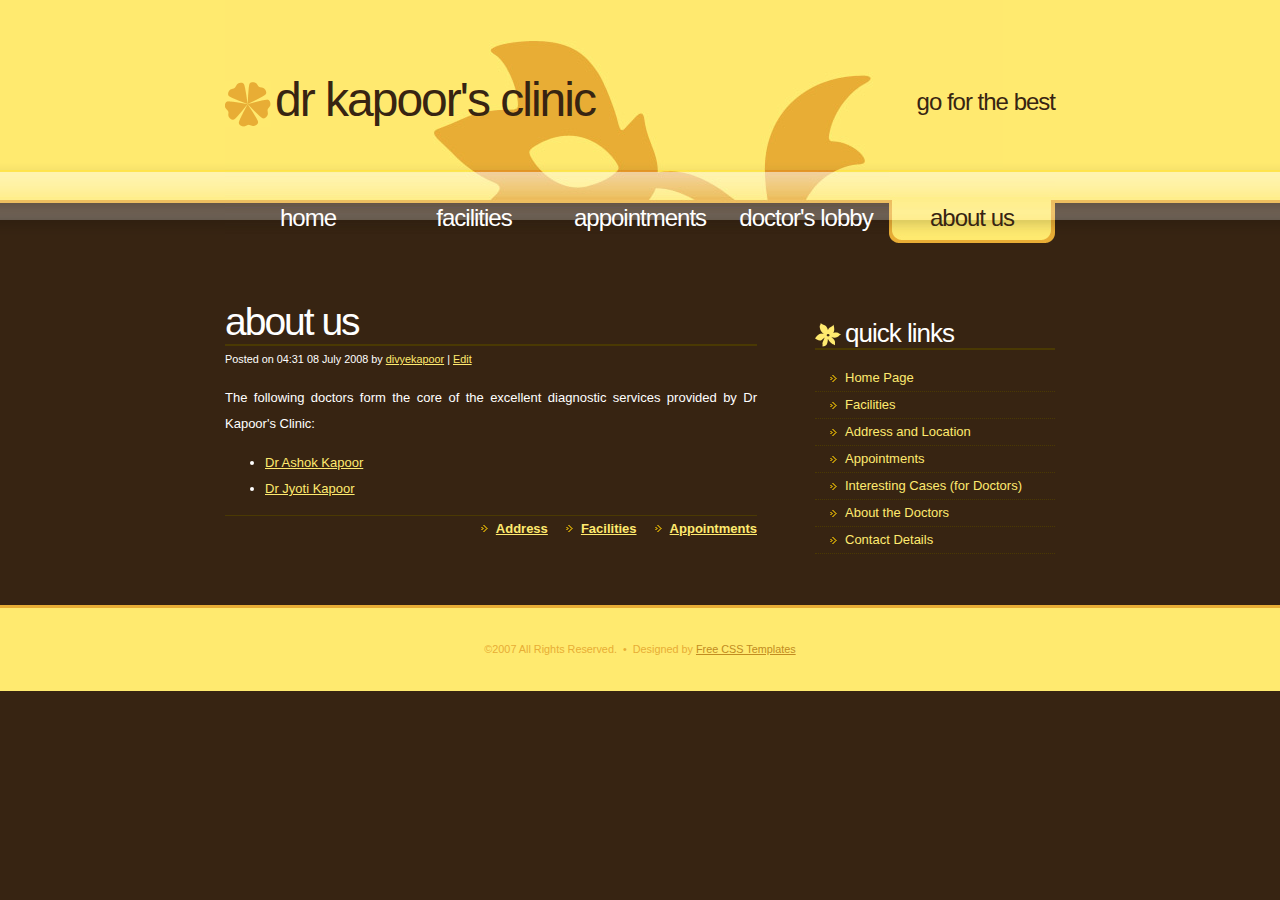
==== aboutus.html @ 094b3041 "Initial commit of drkapoorsclinic.com" ====
<!DOCTYPE html PUBLIC "-//W3C//DTD XHTML 1.0 Strict//EN" "http://www.w3.org/TR/xhtml1/DTD/xhtml1-strict.dtd">
<!--
Design by Free CSS Templates
http://www.freecsstemplates.org
Released for free under a Creative Commons Attribution 2.5 License

Name       : Natures Charm
Description: A two-column, fixed-width design.
Version    : 1.0
Released   : 20080125

-->
<html xmlns="http://www.w3.org/1999/xhtml">
<head>
<meta http-equiv="content-type" content="text/html; charset=utf-8" />
<title>About the doctors at Dr Kapoor's Clinic, Jamshedpur</title>
<meta name="keywords" content="ultrasound,doppler,CT,MRI,High-resolution,Jamshedpur" />
<meta name="description" content="Dr Kapoor's Clinic provides the state of the art facilities in Ultrasonography and diagnostic consultation of CT and MRI Scans" />
<link href="default.css" rel="stylesheet" type="text/css" media="screen" />
</head>
<body>
<!-- start header -->
<div id="header">
	<div id="logo">
		<h1><a href="#">Dr Kapoor's Clinic</a></h1>
		<h2><a href="http://www.freecsstemplates.org/">Go for the best</a></h2>
	</div>
	<div id="menu">
		<ul>
			<li><a href="index.html" accesskey="1" title="Home Page">Home</a></li>
			<li><a href="facilities.html" accesskey="2" title="Facilities">Facilities</a></li>
            <li><a href="appointments.html" accesskey="3" title="How to obtain an appointment">Appointments</a></li>
			<li><a href="doctors.html" accesskey="4" title="Interesting cases seen over the years">Doctor's Lobby</a></li>
			<li class="active"><a href="aboutus.html" accesskey="5" title="Information about the doctors">About Us</a></li>
		</ul>
	</div>
</div>
<!-- end header -->

<!-- start page -->
<div id="page">
	<!-- start content -->
	<div id="content">
		<div class="post">
			<h1 class="title">About Us</h1>
			<p class="byline"><small>Posted on 04:31 08 July 2008 by <a href="#">divyekapoor</a> | <a href="#">Edit</a></small></p>
			<div class="entry">
                <p class="justify">The following doctors form the core of the excellent diagnostic services provided by Dr Kapoor's Clinic:
				<ul>
                    <li><a href="drakapoor.html" name="akapoor" title="Dr Ashok Kapoor">Dr Ashok Kapoor</a></li>
                    <li><a href="drjkapoor.html" name="jkapoor" title="Dr Jyoti Kapoor">Dr Jyoti Kapoor</a></li>
                </ul>
                </p>
			</div>
			<p class="meta"><a href="location.html" class="more">Address</a> &nbsp;&nbsp;&nbsp; <a href="facilities.html" class="comments">Facilities</a> &nbsp;&nbsp;&nbsp; <a href="appointments.html" class="comments">Appointments</a></p>
		</div>
	</div>
	<!-- end content -->
	<!-- start sidebar -->
	<div id="sidebar">
		<ul>
			<li>
				<h2>Quick Links</h2>
				<ul>
                    <li><a href="index.html">Home Page</a></li>
					<li><a href="facilities.html">Facilities</a></li>
					<li><a href="location.html">Address and Location</a></li>
					<li><a href="appointments.html">Appointments</a></li>
					<li><a href="doctors.html">Interesting Cases (for Doctors)</a></li>
					<li><a href="aboutus.html">About the Doctors</a></li>
                    <li><a href="contactus.html">Contact Details</a></li>
				</ul>
			</li>
		</ul>
	</div>
	<!-- end sidebar -->
</div>
<div style="clear: both; height: 30px">&nbsp;</div>
<!-- end page -->
<div id="footer">
	<p>&copy;2007 All Rights Reserved. &nbsp;&bull;&nbsp; Designed by <a href="http://www.freecsstemplates.org/">Free CSS Templates</a></p>
</div>

<script type="text/javascript">
var gaJsHost = (("https:" == document.location.protocol) ? "https://ssl." : "http://www.");
document.write(unescape("%3Cscript src='" + gaJsHost + "google-analytics.com/ga.js' type='text/javascript'%3E%3C/script%3E"));
</script>
<script type="text/javascript">
var pageTracker = _gat._getTracker("UA-4979606-1");
pageTracker._initData();
pageTracker._trackPageview();
</script>

</body>
</html>
---- default.css ----
/*
Design by Free CSS Templates
http://www.freecsstemplates.org
Released for free under a Creative Commons Attribution 2.5 License
*/

body {
	margin: 0;
	padding: 0;
	background: #372412 url(images/img01.gif) repeat-x;
	font-size: 13px;
	color: #FFFFFF;
}

body, th, td, input, textarea, select, option {
	font-family: Arial, Helvetica, sans-serif;
}

h1, h2, h3 {
	text-transform: lowercase;
	font-family: "Trebuchet MS", Arial, Helvetica, sans-serif;
	font-weight: normal;
	color: #FFFFFF;
}

h1 {
	letter-spacing: -2px;
	font-size: 3em;
}

h2 {
	letter-spacing: -1px;
	font-size: 2em;
}

h3 {
	font-size: 1em;
}

p, ul, ol {
	line-height: 200%;
}

blockquote {
	padding-left: 1em;
}

blockquote p, blockquote ul, blockquote ol {
	line-height: normal;
	font-style: italic;
}

a {
	color: #FFEA6F;
}

a:hover {
	text-decoration: none;
}

img { border: none; }

/* Header */

#header {
	width: 830px;
	height: 280px;
	margin: 0 auto;
	background: url(images/img02.jpg) no-repeat;
}

/* Logo */

#logo {
	height: 170px;
	background: url(images/img07.gif) no-repeat left 65%;
}

#logo h1 {
	float: left;
	padding: 40px 40px 0 50px;
	letter-spacing: -2px;
	font-size: 48px;
}

#logo h2 {
	float: right;
	padding: 68px 0 0 0;
	font-size: 24px;
	
}

#logo a {
	text-decoration: none;
	color: #372412;
}

/* Gallery */

#gallery {
	clear: both;
	width: 830px;
	height: 300px;
	margin: 0 auto;
	
}

#top-photo h2 {
	height: 1.4em;
	font-size: 1em;
}

#top-photo p {
	margin: 0;
	padding: 0 0 10px 0;
}

/* Menu */

#menu {
	width: 830px;
	height: 70px;
	background: url(images/img03.jpg) no-repeat;
}

#menu ul {
	margin: 0;
	padding: 0;
	list-style: none;
}

#menu li {
	display: inline;
}

#menu a {
	display: block;
	float: left;
	width: 166px;
	height: 73px;
	padding-top: 35px;
	text-transform: lowercase;
	text-decoration: none;
	text-align: center;
	letter-spacing: -1px;
	font-size: 24px;
	color: #FFFFFF;
}

#menu a:hover {
	background: url(images/img09.jpg) no-repeat;
	color: #FFFFFF;
}

#menu .active a {
	background: url(images/img09.jpg) no-repeat;
	color: #372412;
}

/* Page */

#page {
	width: 830px;
	margin: 0 auto;
	padding: 20px 0;
}

/* Content */

#content {
	float: left;
	width: 532px;
}

.post {
	padding: 0 0 20px 0;
}

.title {
	margin: 0;
	border-bottom: 2px solid #4A3903;
}

.byline {
	margin: 0;
}

.meta {
	border-top: 1px solid #4A3903;
	text-align: right;
	color: #646464;
}

.meta a {
	padding-left: 15px;
	background: url(images/img06.gif) no-repeat left center;
	font-weight: bold;
}

/* Sidebar */

#sidebar {
	float: right;
	width: 240px;
}

#sidebar ul {
	margin: 0;
	padding: 0;
	list-style: none;
}

#sidebar li {
}

#sidebar li ul {
	padding: 15px 0;
}

#sidebar li li {
	padding-left: 30px;
	border-bottom: 1px dotted #4A3903;
	background: url(images/img06.gif) no-repeat 15px 50%;
}

#sidebar h2 {
	margin: 0;
	padding: 20px 0 2px 30px;
	background: url(images/img05.gif) no-repeat left bottom;
	border-bottom: 2px solid #4A3903;
}

#sidebar a {
	text-decoration: none;
}

#sidebar a:hover {
	text-decoration: underline;
}

/* Footer */

#footer {
	clear: both;
	padding: 20px 0;
	background: #FFEA6F;
	border-top: 3px solid #E8AD35;
	text-align: center;
	font-size: smaller;
	color: #E8AD35;
}

#footer a {
	color: #C28C21;
}

/* custom classes */
.justify {
    text-align: justify;
}
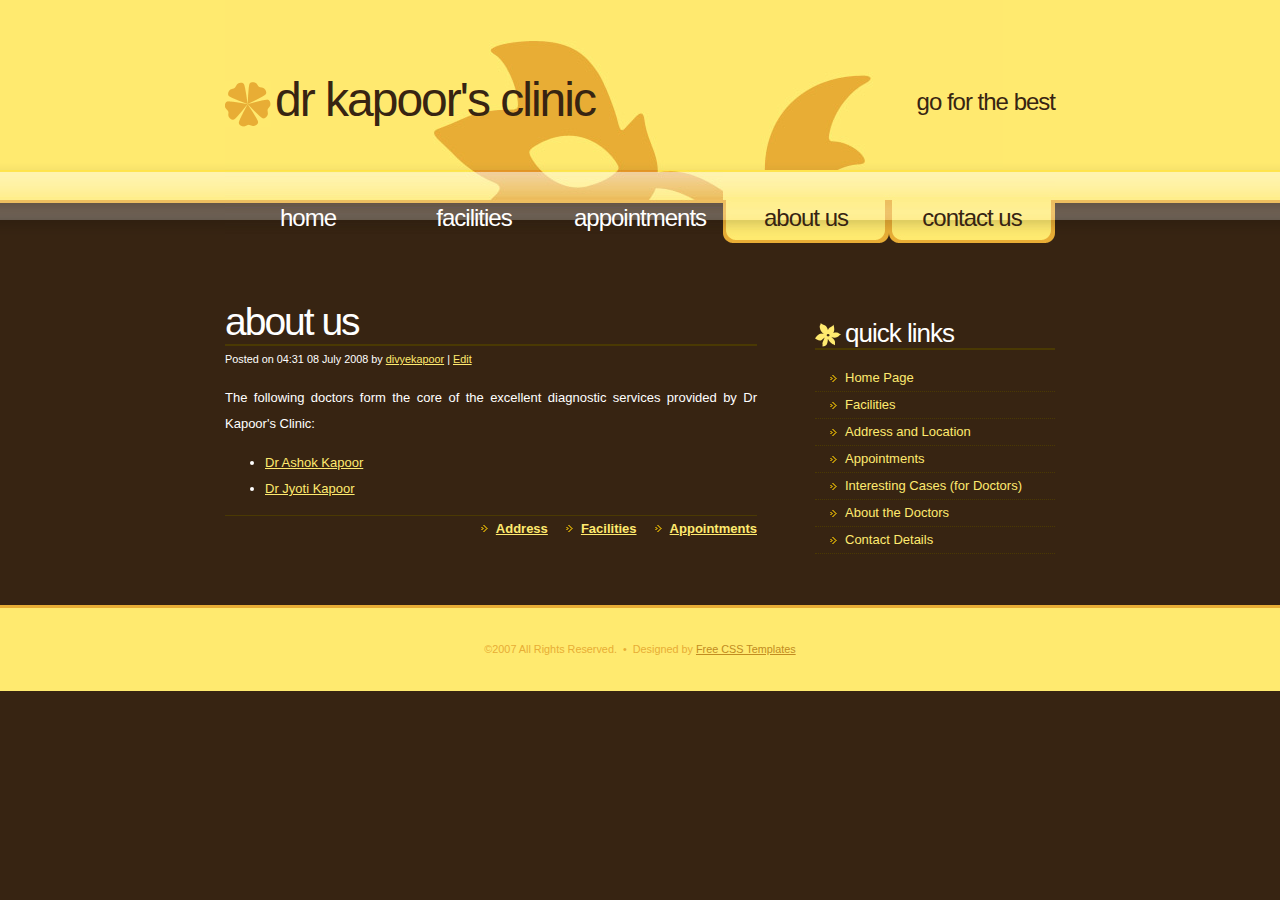
==== commit e88596aa: "Update aboutus.html" ====
--- a/aboutus.html
+++ b/aboutus.html
@@ -30,8 +30,8 @@
 			<li><a href="index.html" accesskey="1" title="Home Page">Home</a></li>
 			<li><a href="facilities.html" accesskey="2" title="Facilities">Facilities</a></li>
             <li><a href="appointments.html" accesskey="3" title="How to obtain an appointment">Appointments</a></li>
-			<li><a href="doctors.html" accesskey="4" title="Interesting cases seen over the years">Doctor's Lobby</a></li>
-			<li class="active"><a href="aboutus.html" accesskey="5" title="Information about the doctors">About Us</a></li>
+			<li class="active"><a href="aboutus.html" accesskey="4" title="Information about the doctors">About Us</a></li>
+			<li class="active"><a href="contactus.html" accesskey="5" title="Contact the doctors">Contact Us</a></li>
 		</ul>
 	</div>
 </div>
@@ -90,6 +90,14 @@
 pageTracker._initData();
 pageTracker._trackPageview();
 </script>
+<!-- Global site tag (gtag.js) - Google Analytics -->
+<script async src="https://www.googletagmanager.com/gtag/js?id=UA-33556793-2"></script>
+<script>
+  window.dataLayer = window.dataLayer || [];
+  function gtag(){dataLayer.push(arguments);}
+  gtag('js', new Date());
 
+  gtag('config', 'UA-33556793-2');
+</script>
 </body>
 </html>
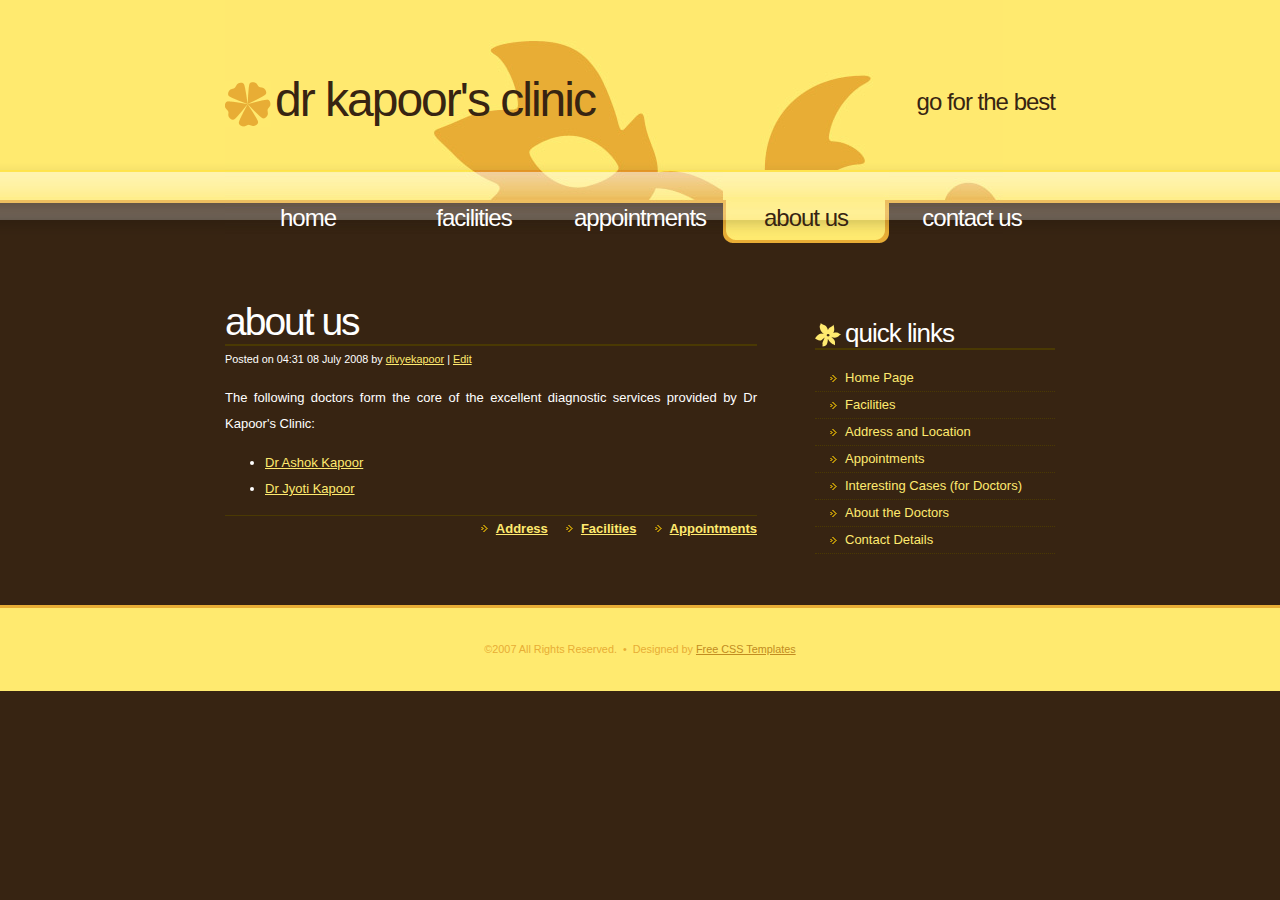
==== commit be39dad3: "Update aboutus.html" ====
--- a/aboutus.html
+++ b/aboutus.html
@@ -31,7 +31,7 @@
 			<li><a href="facilities.html" accesskey="2" title="Facilities">Facilities</a></li>
             <li><a href="appointments.html" accesskey="3" title="How to obtain an appointment">Appointments</a></li>
 			<li class="active"><a href="aboutus.html" accesskey="4" title="Information about the doctors">About Us</a></li>
-			<li class="active"><a href="contactus.html" accesskey="5" title="Contact the doctors">Contact Us</a></li>
+			<li><a href="contactus.html" accesskey="5" title="Contact the doctors">Contact Us</a></li>
 		</ul>
 	</div>
 </div>
